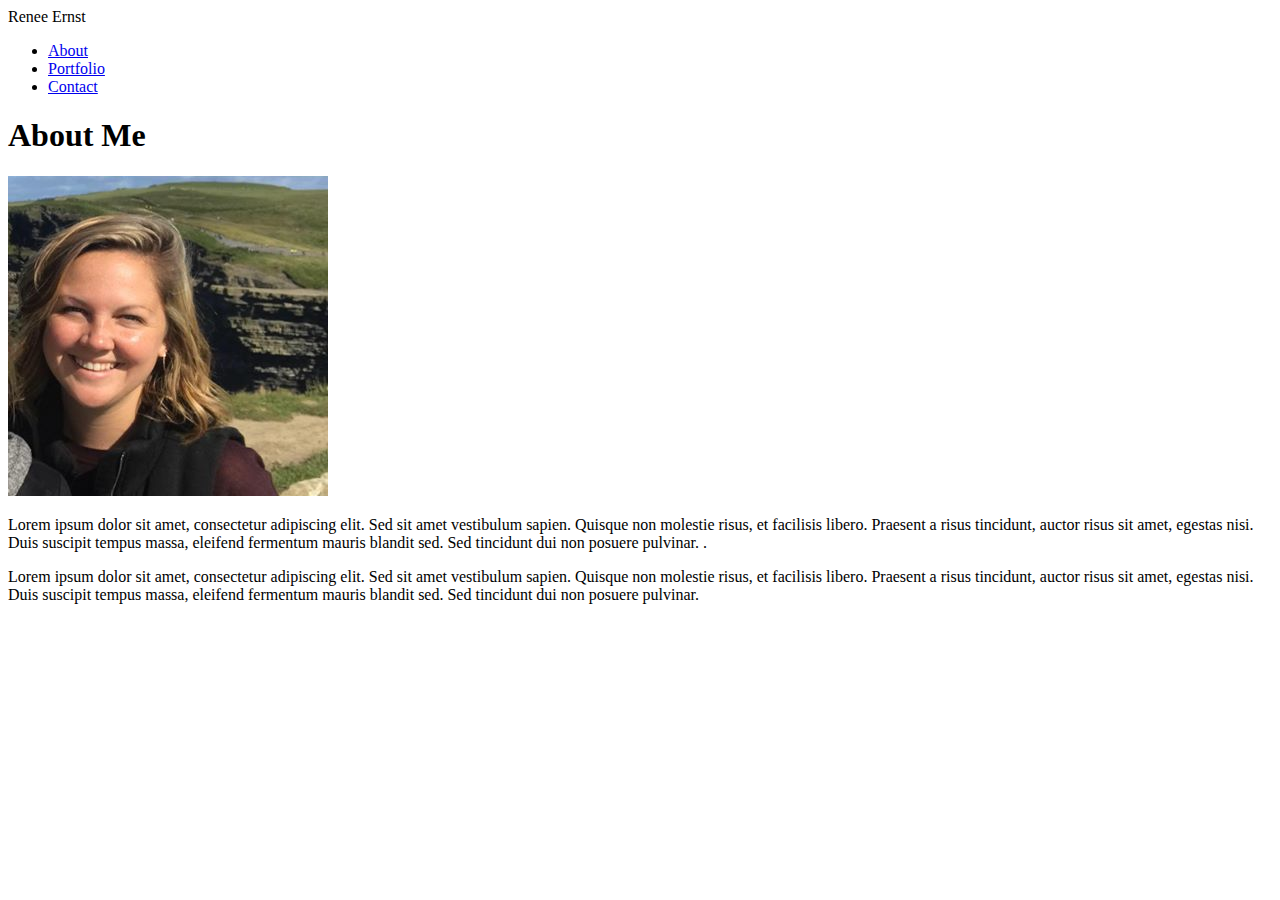
==== index.html @ 0b63d5bd "initial files" ====
<!DOCTYPE HTML>
<html>
<head>

<meta charset="UTF-8">

<link rel="stylesheet" type="text/css" href="reset.css">
<link rel="stylesheet" type="text/css" href="style.css">
<link rel="HTML" href="contact.html">
<link rel="HTML" href="portfolio.html">

</head>

<body>

<header>

<nav>
	<div class="Name">Renee Ernst</div>

	<ul>
		<li><a href="about.html">About</a></li>
		<li><a href="portfolio.html">Portfolio</a></li>
		<li><a href="contact.html">Contact</a></li>
	</ul>
</nav>

</header>

<div class="AboutMe">
	<h1>About Me</h1>

	<img src="assets/Renee.jpg">

	<p>Lorem ipsum dolor sit amet, consectetur adipiscing elit. Sed sit amet vestibulum sapien. Quisque non molestie risus, et facilisis libero. Praesent a risus tincidunt, auctor risus sit amet, egestas nisi. Duis suscipit tempus massa, eleifend fermentum mauris blandit sed. Sed tincidunt dui non posuere pulvinar. .</p>
	<p>Lorem ipsum dolor sit amet, consectetur adipiscing elit. Sed sit amet vestibulum sapien. Quisque non molestie risus, et facilisis libero. Praesent a risus tincidunt, auctor risus sit amet, egestas nisi. Duis suscipit tempus massa, eleifend fermentum mauris blandit sed. Sed tincidunt dui non posuere pulvinar.</p>
</div>

<div class="Conntect">


</div>




</body>

</html>
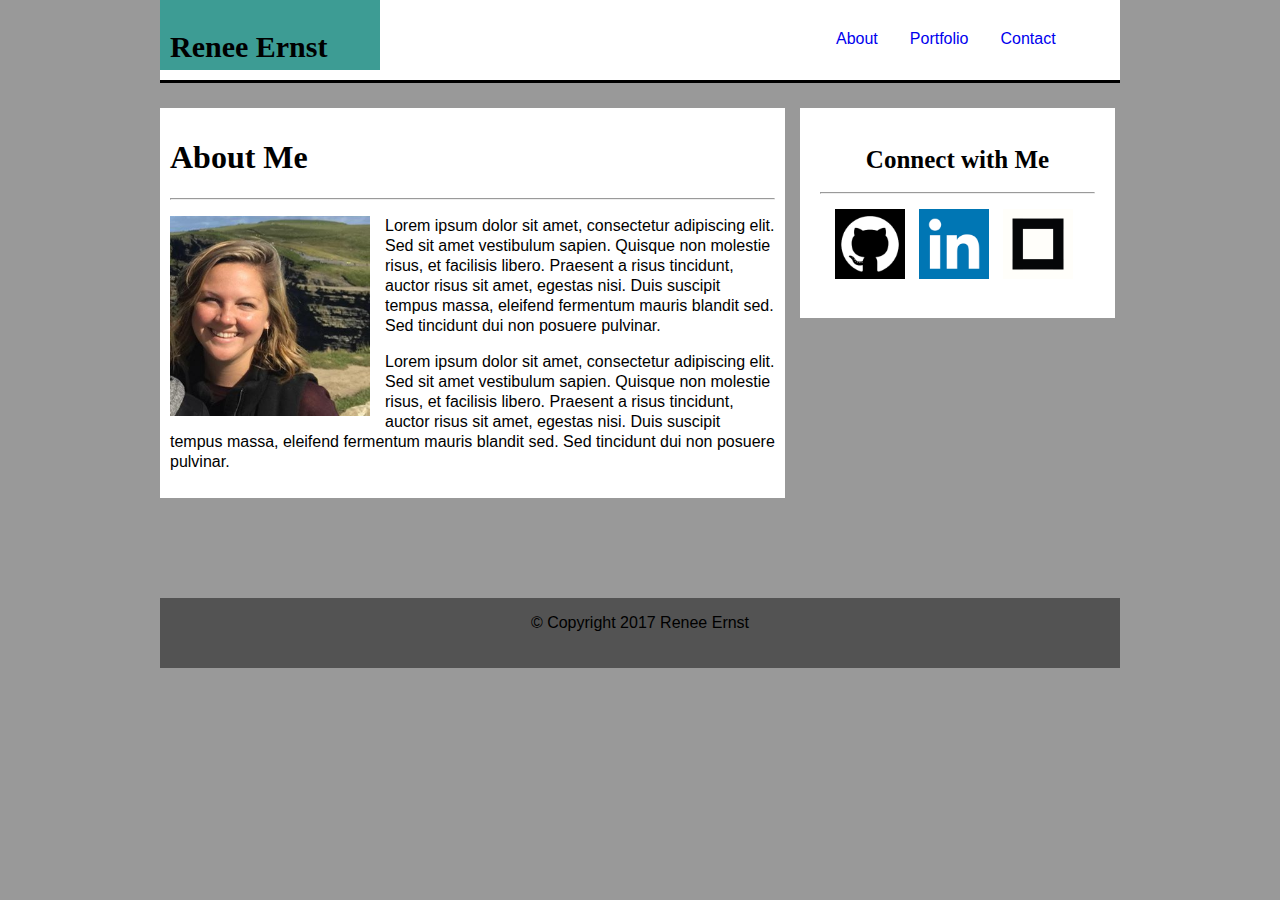
==== commit ebdd0ee5: "initial files" ====
--- a/index.html
+++ b/index.html
@@ -4,44 +4,54 @@
 
 <meta charset="UTF-8">
 
-<link rel="stylesheet" type="text/css" href="reset.css">
-<link rel="stylesheet" type="text/css" href="style.css">
-<link rel="HTML" href="contact.html">
-<link rel="HTML" href="portfolio.html">
+<link rel="stylesheet" type="text/css" href="css/style.css">
 
 </head>
 
-<body>
+<body> 
 
-<header>
 
-<nav>
-	<div class="Name">Renee Ernst</div>
-
+<div id="nav">
+	<div class="Name"><h1>Renee Ernst</h1></div>
+	<div class="NavList">
 	<ul>
-		<li><a href="about.html">About</a></li>
+		<li><a href="index.html">About</a></li>
 		<li><a href="portfolio.html">Portfolio</a></li>
 		<li><a href="contact.html">Contact</a></li>
 	</ul>
-</nav>
+	</div>
 
-</header>
+</div>
 
-<div class="AboutMe">
+<div id="AboutMe">
 	<h1>About Me</h1>
+	<hr>
+	<p></p>
 
-	<img src="assets/Renee.jpg">
+	<img class="MyPic" src="assets/Renee.jpg" height="200">
 
-	<p>Lorem ipsum dolor sit amet, consectetur adipiscing elit. Sed sit amet vestibulum sapien. Quisque non molestie risus, et facilisis libero. Praesent a risus tincidunt, auctor risus sit amet, egestas nisi. Duis suscipit tempus massa, eleifend fermentum mauris blandit sed. Sed tincidunt dui non posuere pulvinar. .</p>
+	<p>Lorem ipsum dolor sit amet, consectetur adipiscing elit. Sed sit amet vestibulum sapien. Quisque non molestie risus, et facilisis libero. Praesent a risus tincidunt, auctor risus sit amet, egestas nisi. Duis suscipit tempus massa, eleifend fermentum mauris blandit sed. Sed tincidunt dui non posuere pulvinar.</p>
 	<p>Lorem ipsum dolor sit amet, consectetur adipiscing elit. Sed sit amet vestibulum sapien. Quisque non molestie risus, et facilisis libero. Praesent a risus tincidunt, auctor risus sit amet, egestas nisi. Duis suscipit tempus massa, eleifend fermentum mauris blandit sed. Sed tincidunt dui non posuere pulvinar.</p>
 </div>
 
-<div class="Conntect">
+<div id="Connect">
+	<h2>Connect with Me</h2>
+
+	<hr>
+
+	<div class="ConnectImg">
+		<img src="assets/github.png" alt="http:/wwww" height="70">
+		<img src="assets/linkedin.png" alt="LinkedIN" height="70">
+		<img src="assets/box.jpg" alt="Box" height="70">
+	</div>
 
 
 </div>
 
+<footer>
+	<p>&copy; Copyright 2017 Renee Ernst</p>
 
+</footer>
 
 
 </body>
--- a/css/style.css
+++ b/css/style.css
@@ -0,0 +1,127 @@
+
+
+body {
+	width: 960px;
+	margin: 0 auto;
+	background-color: #999;
+}
+
+#nav {
+	width: 100%;
+	border-color: #777;
+	border-bottom: solid;
+	height: 80px;
+	background-color: white;
+	font-family: Arial;
+	margin-bottom: 20px;
+	position: relative;
+}
+
+#nav ul {
+	list-style-type: none;
+}
+
+.NavList {
+	clear: right;
+	float: left;
+	margin-left: 400px;
+
+}
+
+.Name {
+	font-size: 30px;
+	height: 50px;
+	width: 200px;
+	float: left;
+	padding: 10px;
+	background-color: rgb(61, 156, 148);
+}
+
+.Name h1 {
+	font-size: 30px;
+}
+li {
+	float: left;
+}
+
+li a {
+	display: block;
+	text-align: center;
+	padding: 14px 16px;
+	text-decoration: none;
+}
+
+h1 {
+	font-family: 'Georgia', Times, Times New Roman, serif;
+}
+
+h2 {
+	font-size: 25px;
+	line-height: 22px;
+}
+
+p {
+	font-family: 'Arial', 'Helvetica Neue', Helvetica, sans-serif;
+}
+#AboutMe {
+	width: 605px;
+	background-color: white;
+	top: 60px;
+	float: left;
+	padding: 10px;
+	margin-bottom: 100px;
+	margin-top: 5px;
+}
+
+#Connect {
+	width: 275px;
+	float: right;
+	background-color: white;
+	padding: 20px;
+	margin:5px;
+
+}
+
+.MyPic {
+	float: left;
+}
+
+#AboutMe p {
+	clear: right;
+	line-height: 20px;
+}
+
+#AboutMe img {
+	margin-right: 15px;
+	margin-bottom: 10px;
+}
+
+.ConnectImg {
+	margin: 10px;
+}
+
+.ConnectImg img {
+	margin: 5px;
+}
+
+#Connect h2 {
+	text-align: center;
+}
+
+
+
+footer {
+	clear: left;
+	width: 960px;
+	height: 70px;
+	background-color: rgb(83, 83, 83);
+	display: block;
+}
+
+footer p {
+	line-height: 50px;
+	text-align: center;
+
+}
+
+
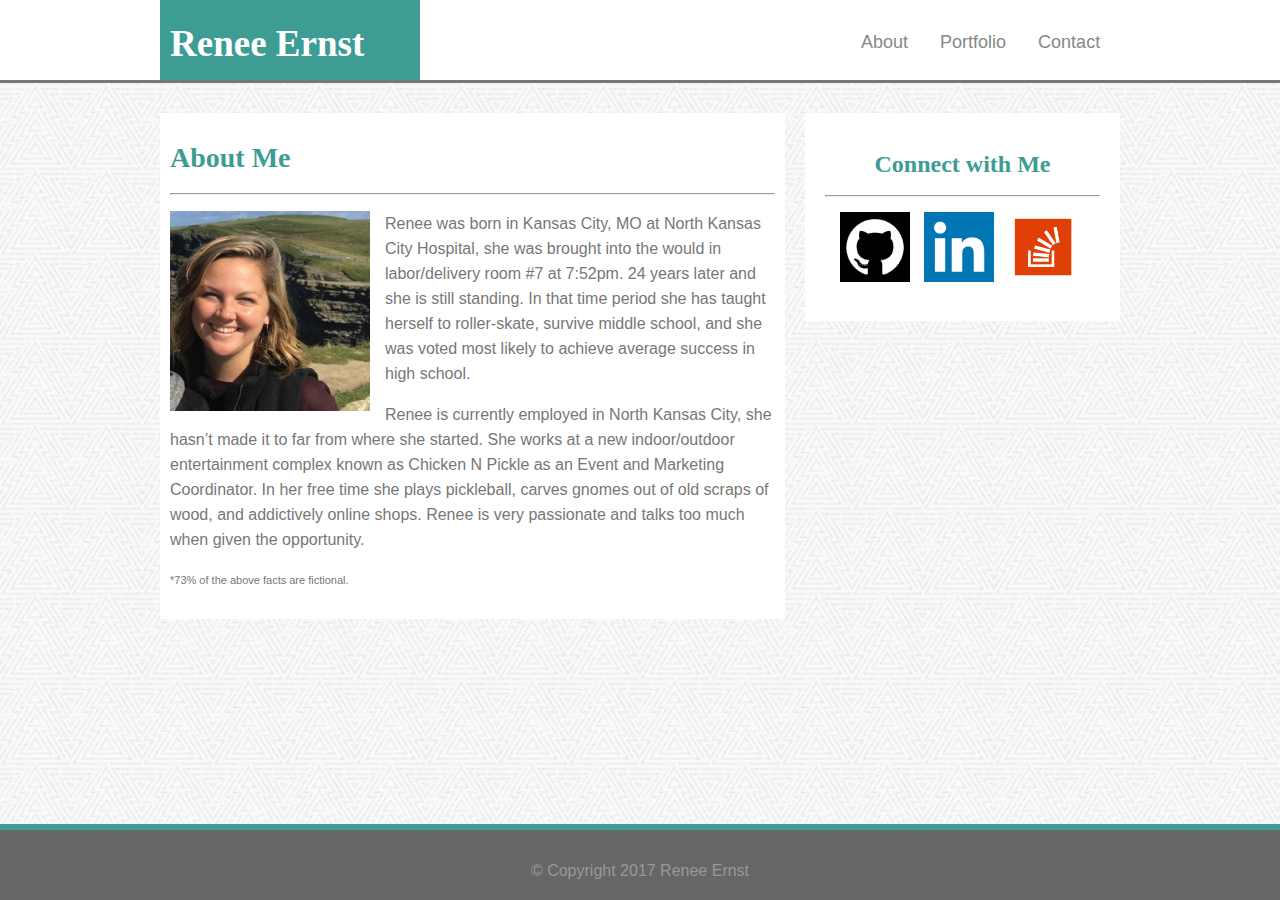
==== commit 243a773d: "initial files" ====
--- a/index.html
+++ b/index.html
@@ -10,19 +10,22 @@
 
 <body> 
 
-
+<div id="header">
 <div id="nav">
 	<div class="Name"><h1>Renee Ernst</h1></div>
 	<div class="NavList">
 	<ul>
 		<li><a href="index.html">About</a></li>
+		
 		<li><a href="portfolio.html">Portfolio</a></li>
+		
 		<li><a href="contact.html">Contact</a></li>
 	</ul>
 	</div>
+</div>
 
 </div>
-
+<div class="container">
 <div id="AboutMe">
 	<h1>About Me</h1>
 	<hr>
@@ -30,8 +33,9 @@
 
 	<img class="MyPic" src="assets/Renee.jpg" height="200">
 
-	<p>Lorem ipsum dolor sit amet, consectetur adipiscing elit. Sed sit amet vestibulum sapien. Quisque non molestie risus, et facilisis libero. Praesent a risus tincidunt, auctor risus sit amet, egestas nisi. Duis suscipit tempus massa, eleifend fermentum mauris blandit sed. Sed tincidunt dui non posuere pulvinar.</p>
-	<p>Lorem ipsum dolor sit amet, consectetur adipiscing elit. Sed sit amet vestibulum sapien. Quisque non molestie risus, et facilisis libero. Praesent a risus tincidunt, auctor risus sit amet, egestas nisi. Duis suscipit tempus massa, eleifend fermentum mauris blandit sed. Sed tincidunt dui non posuere pulvinar.</p>
+	<p>Renee was born in Kansas City, MO at North Kansas City Hospital, she was brought into the would in labor/delivery room #7 at 7:52pm. 24 years later and she is still standing. In that time period she has taught herself to roller-skate, survive middle school, and she was voted most likely to achieve average success in high school. </p>
+	<p>Renee is currently employed in North Kansas City, she hasn’t made it to far from where she started. She works at a new indoor/outdoor entertainment complex known as Chicken N Pickle as an Event and Marketing Coordinator. In her free time she plays pickleball, carves gnomes out of old scraps of wood, and addictively online shops. Renee is very passionate and talks too much when given the opportunity. </p>
+	<div class="liltxt"><p>*73% of the above facts are fictional.</div></p>
 </div>
 
 <div id="Connect">
@@ -40,16 +44,19 @@
 	<hr>
 
 	<div class="ConnectImg">
-		<img src="assets/github.png" alt="http:/wwww" height="70">
-		<img src="assets/linkedin.png" alt="LinkedIN" height="70">
-		<img src="assets/box.jpg" alt="Box" height="70">
+		<img src="assets/github.png" alt="http://wwww.github.com" height="70">
+		<img src="assets/linkedin.png" alt="http://www.LinkedIN.com" height="70">
+		<img src="assets/stackoverflow.png" alt="http://www.stackoverflow.com" height="70">
 	</div>
 
 
 </div>
 
+</div>
 <footer>
+	<div class="footer">
 	<p>&copy; Copyright 2017 Renee Ernst</p>
+	</div>
 
 </footer>
 
--- a/css/style.css
+++ b/css/style.css
@@ -1,44 +1,74 @@
 
 
 body {
-	width: 960px;
 	margin: 0 auto;
-	background-color: #999;
+	width: 100%;
+	background-image: url("../assets/background.png");
+}
+
+#header {
+	width: 100%;
+	background-color: white;
+	height: 80px;
+	border-bottom-style: solid;
+	border-color: #777;
+
 }
 
 #nav {
-	width: 100%;
-	border-color: #777;
-	border-bottom: solid;
-	height: 80px;
+	width: 960px;
+	border-color: #ccccc;
 	background-color: white;
 	font-family: Arial;
 	margin-bottom: 20px;
 	position: relative;
+	margin: 0 auto;
+	font-size: 18px;
 }
 
 #nav ul {
 	list-style-type: none;
+
+}
+
+#nav li  {
+	text-decoration: none;
+}
+
+#nav a {
+	color: #888;
+}
+
+#nav a:hover {
+	color: rgb(61, 156, 148);
+}
+
+.container {
+	width: 960px;
+	margin: 0 auto;
+	padding: 30px;
 }
 
 .NavList {
 	clear: right;
 	float: left;
-	margin-left: 400px;
+	margin-left: 385px;
+	font-color: rgb(61, 156, 148);
 
 }
 
 .Name {
-	font-size: 30px;
-	height: 50px;
-	width: 200px;
+	height: 60px;
+	width: 240px;
 	float: left;
 	padding: 10px;
 	background-color: rgb(61, 156, 148);
+	line-height: 18px;
 }
 
 .Name h1 {
-	font-size: 30px;
+	font-size: 37px;
+	color: white;
 }
 li {
 	float: left;
@@ -53,15 +83,24 @@
 
 h1 {
 	font-family: 'Georgia', Times, Times New Roman, serif;
+	color: rgb(61, 156, 148);
+	font-size: 28px;
 }
 
 h2 {
-	font-size: 25px;
+	font-size: 24px;
 	line-height: 22px;
+	color: rgb(61, 156, 148);
+	font-family: 'Georgia', Times, Times New Roman, serif;
 }
 
 p {
 	font-family: 'Arial', 'Helvetica Neue', Helvetica, sans-serif;
+	color: #777777;
+}
+
+.liltxt p {
+	font-size:11px;
 }
 #AboutMe {
 	width: 605px;
@@ -69,8 +108,7 @@
 	top: 60px;
 	float: left;
 	padding: 10px;
-	margin-bottom: 100px;
-	margin-top: 5px;
+
 }
 
 #Connect {
@@ -78,7 +116,6 @@
 	float: right;
 	background-color: white;
 	padding: 20px;
-	margin:5px;
 
 }
 
@@ -88,13 +125,14 @@
 
 #AboutMe p {
 	clear: right;
-	line-height: 20px;
+	line-height: 25px;
 }
 
 #AboutMe img {
 	margin-right: 15px;
 	margin-bottom: 10px;
 }
+
 
 .ConnectImg {
 	margin: 10px;
@@ -105,23 +143,31 @@
 }
 
 #Connect h2 {
-	text-align: center;
+	text-align: center;;
 }
-
 
 
 footer {
 	clear: left;
-	width: 960px;
 	height: 70px;
-	background-color: rgb(83, 83, 83);
+	background-color: rgb(102,102,102);
 	display: block;
+	width: 100%;
+	position: absolute;
+	bottom: 0;
+	border-top: solid 6px;
+	border-top-color: rgb(61, 156, 148);
 }
 
-footer p {
+.footer {
+	width: 60%;
+	margin: 0 auto;
+}
+
+.footer p {
+	text-align: center;
 	line-height: 50px;
-	text-align: center;
-
+	color: #999;
 }
 
 
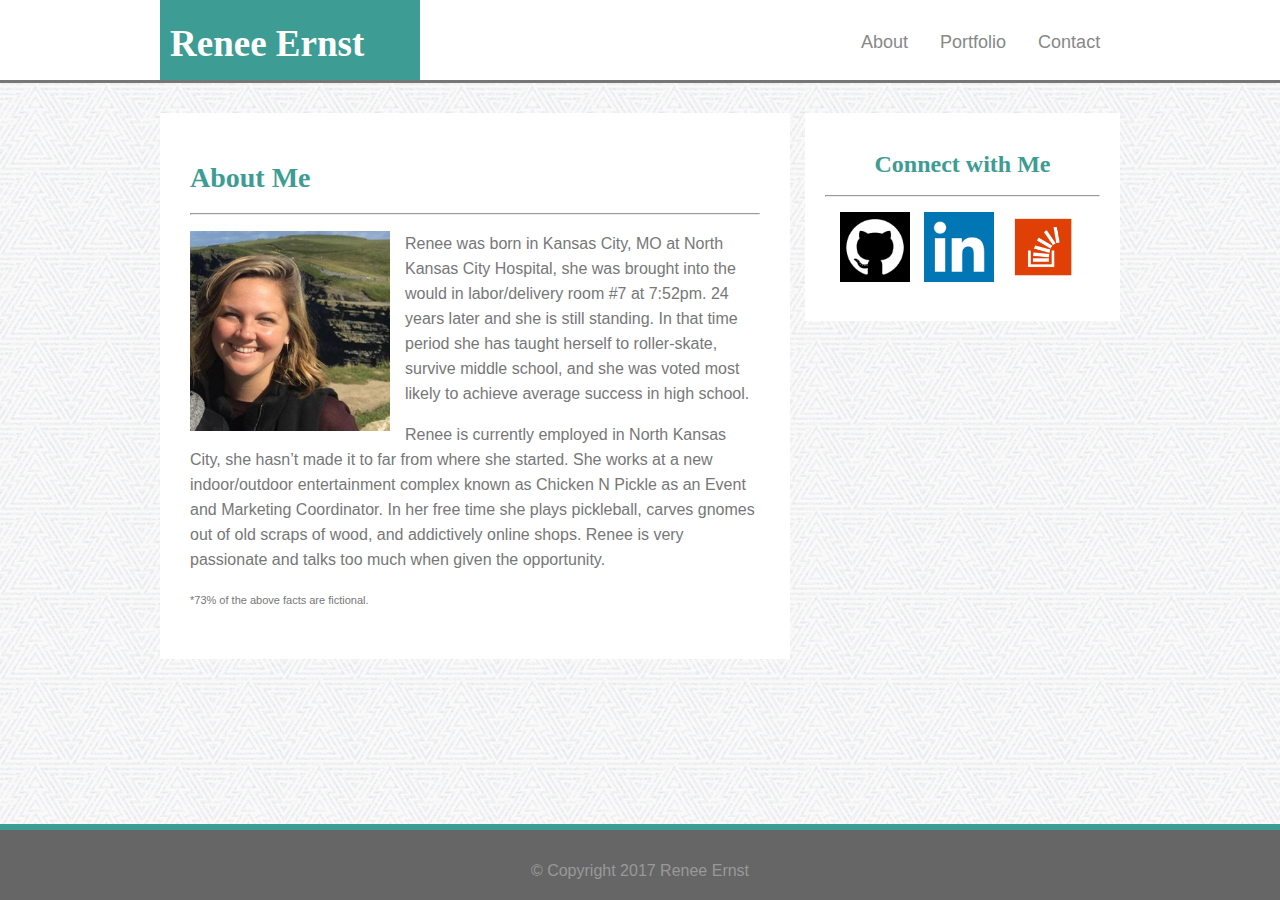
==== commit 11a1e8bd: "initial files" ====
--- a/index.html
+++ b/index.html
@@ -26,7 +26,7 @@
 
 </div>
 <div class="container">
-<div id="AboutMe">
+<div id="Main">
 	<h1>About Me</h1>
 	<hr>
 	<p></p>
--- a/css/style.css
+++ b/css/style.css
@@ -3,6 +3,7 @@
 body {
 	margin: 0 auto;
 	width: 100%;
+	height: 100%;
 	background-image: url("../assets/background.png");
 }
 
@@ -47,6 +48,7 @@
 	width: 960px;
 	margin: 0 auto;
 	padding: 30px;
+	overflow: scroll;
 }
 
 .NavList {
@@ -94,6 +96,11 @@
 	font-family: 'Georgia', Times, Times New Roman, serif;
 }
 
+h3 {
+	font-size: 20px;
+	font-family: 'Arial', 'Helvetica Neue', Helvetica, sans-serif;
+	color: rgb(102, 102, 102);
+}
 p {
 	font-family: 'Arial', 'Helvetica Neue', Helvetica, sans-serif;
 	color: #777777;
@@ -102,12 +109,16 @@
 .liltxt p {
 	font-size:11px;
 }
-#AboutMe {
-	width: 605px;
-	background-color: white;
-	top: 60px;
-	float: left;
-	padding: 10px;
+
+#Main {
+	width: 570px;
+	background-color: white;
+	float: left;
+	padding: 30px;
+	position: relative;
+	overflow: scroll;
+	margin-bottom: 50px;
+
 
 }
 
@@ -116,6 +127,7 @@
 	float: right;
 	background-color: white;
 	padding: 20px;
+	position: relative;
 
 }
 
@@ -123,12 +135,12 @@
 	float: left;
 }
 
-#AboutMe p {
+#Main p {
 	clear: right;
 	line-height: 25px;
 }
 
-#AboutMe img {
+#Main img {
 	margin-right: 15px;
 	margin-bottom: 10px;
 }
@@ -146,17 +158,37 @@
 	text-align: center;;
 }
 
+button {
+	background-color: rgb(61, 156, 148);
+	border: none;
+	padding: 10px;
+	text-align: center;
+	display: inline block;
+	font-size: 15px;
+	font-color: black;
+}
+
+button:hover {
+	background-color: rgb( 102, 102, 102);
+}
+input {
+	font-size: 90%
+}
+
+textarea {
+	font-size: 90%;
+}
 
 footer {
-	clear: left;
+	clear: none;
 	height: 70px;
 	background-color: rgb(102,102,102);
-	display: block;
 	width: 100%;
-	position: absolute;
 	bottom: 0;
+	margin-top: 20px;
 	border-top: solid 6px;
 	border-top-color: rgb(61, 156, 148);
+	position: fixed;
 }
 
 .footer {
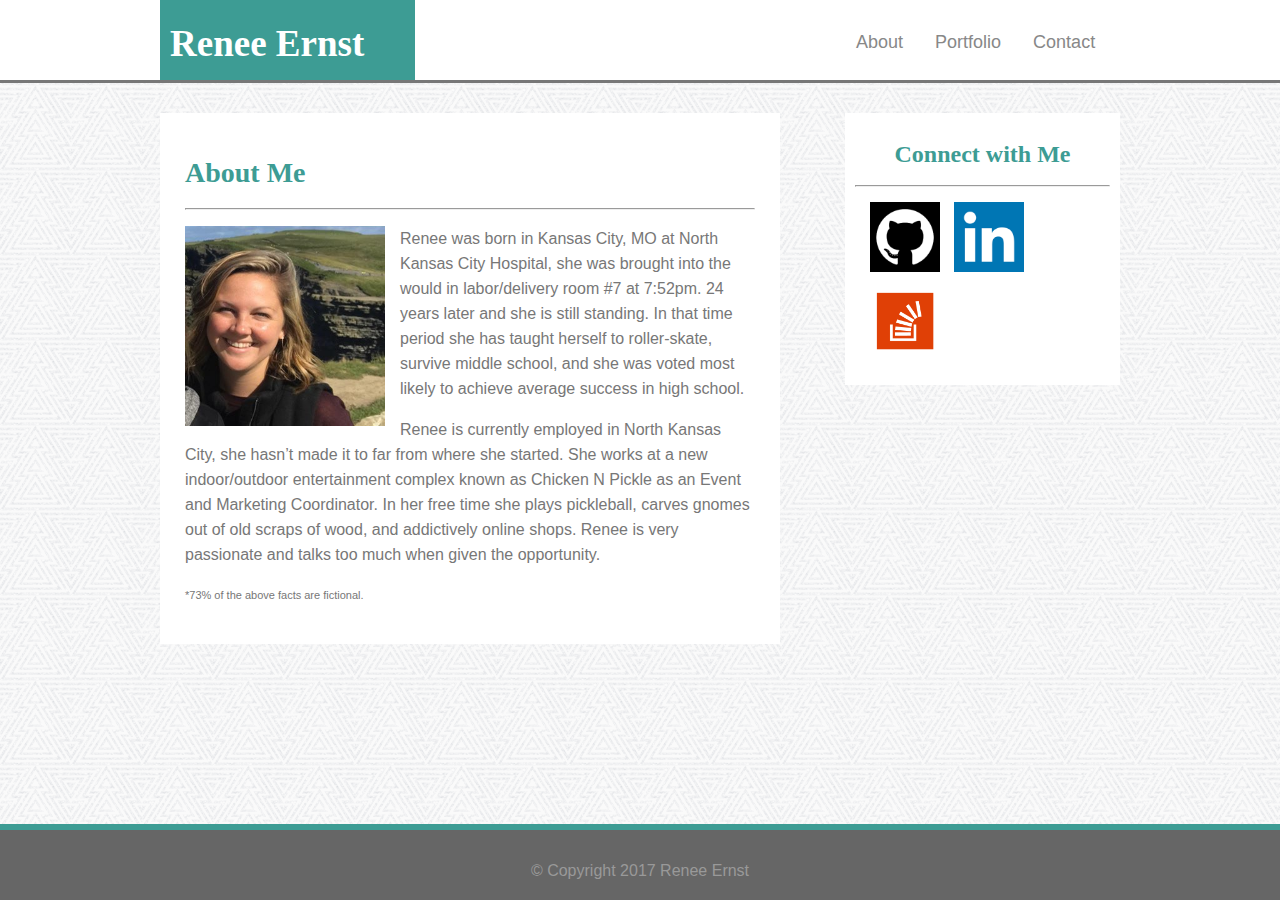
==== commit b07cc1ec: "initial files" ====
--- a/index.html
+++ b/index.html
@@ -5,6 +5,7 @@
 <meta charset="UTF-8">
 
 <link rel="stylesheet" type="text/css" href="css/style.css">
+<title>Renee Ernst</title>
 
 </head>
 
@@ -31,11 +32,11 @@
 	<hr>
 	<p></p>
 
-	<img class="MyPic" src="assets/Renee.jpg" height="200">
+	<img class="MyPic" src="assets/Renee.jpg" alt="Me" height="200">
 
 	<p>Renee was born in Kansas City, MO at North Kansas City Hospital, she was brought into the would in labor/delivery room #7 at 7:52pm. 24 years later and she is still standing. In that time period she has taught herself to roller-skate, survive middle school, and she was voted most likely to achieve average success in high school. </p>
 	<p>Renee is currently employed in North Kansas City, she hasn’t made it to far from where she started. She works at a new indoor/outdoor entertainment complex known as Chicken N Pickle as an Event and Marketing Coordinator. In her free time she plays pickleball, carves gnomes out of old scraps of wood, and addictively online shops. Renee is very passionate and talks too much when given the opportunity. </p>
-	<div class="liltxt"><p>*73% of the above facts are fictional.</div></p>
+	<div class="liltxt"><p>*73% of the above facts are fictional.</p></div>
 </div>
 
 <div id="Connect">
--- a/css/style.css
+++ b/css/style.css
@@ -61,7 +61,7 @@
 
 .Name {
 	height: 60px;
-	width: 240px;
+	width: 235px;
 	float: left;
 	padding: 10px;
 	background-color: rgb(61, 156, 148);
@@ -114,7 +114,7 @@
 	width: 570px;
 	background-color: white;
 	float: left;
-	padding: 30px;
+	padding: 25px;
 	position: relative;
 	overflow: scroll;
 	margin-bottom: 50px;
@@ -123,11 +123,12 @@
 }
 
 #Connect {
-	width: 275px;
+	width: 255px;
 	float: right;
 	background-color: white;
-	padding: 20px;
-	position: relative;
+	padding: 10px;
+	position: relative;
+	clear: right;
 
 }
 
@@ -155,7 +156,7 @@
 }
 
 #Connect h2 {
-	text-align: center;;
+	text-align: center;
 }
 
 button {
@@ -178,6 +179,47 @@
 textarea {
 	font-size: 90%;
 }
+
+#Portfolio {
+	width: 480px;
+	height: 300px;
+	padding: 40px;
+	background-color: ;
+}
+
+.ImgRow {
+	height: 220px;
+	margin-left: 25px;
+	margin-bottom: 10px;
+	width:200px;
+	float: left;
+	position: relative;
+
+}
+
+.words {
+	height: 35px;
+	background-color: rgb(61, 156, 148);
+	width: 200px;
+	top: 160px;
+	position: absolute;
+	text-align: center;
+	font-family: 'Georgia', Times, Times New Roman, serif;
+	font-size: 30px;
+}
+
+
+.ImgRow h3 {
+	position: absolute;
+	top: 120px;
+	right: 60px;
+}
+
+.words:hover {
+	background-color: white;
+}
+
+
 
 footer {
 	clear: none;
